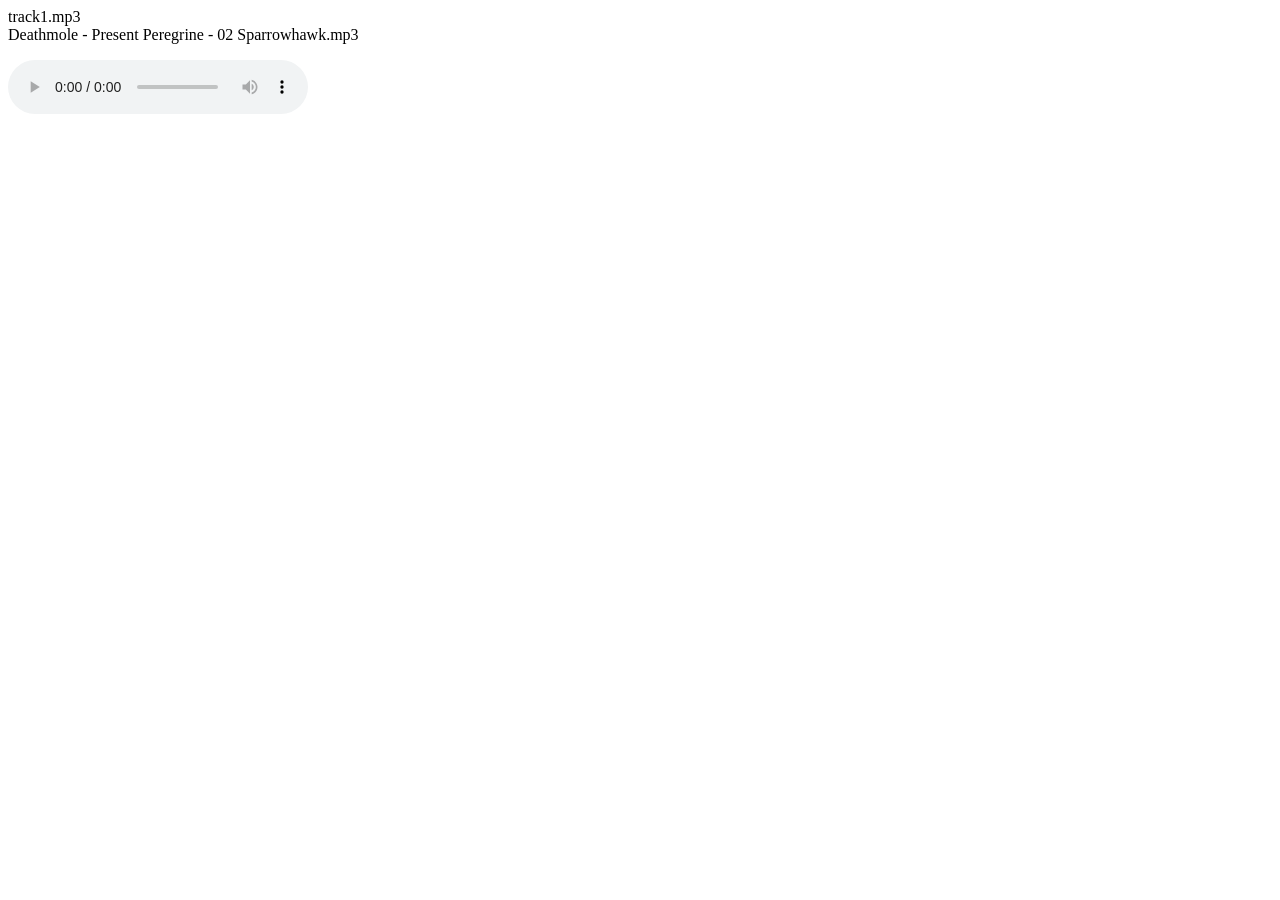
==== index.html @ f4206d85 "files from remote" ====
<html>

	<head>
		<title>PlayList</title>
	</head>

	<style>

		ul {
			list-style-type: none;
			padding: 0;
		}

		ul li:hover {
			cursor: pointer;
			background: lightgray;
		}
	</style>

	<body>
	    <div id='tracks'>

				<ul id='listing'></ul>

				<audio id="player" controls>
					<source src="track1.mp3" type="audio/mpeg">
						Your browser does not support the audio element.
				</audio>

			</div>
	</body>

	<script src="https://ajax.googleapis.com/ajax/libs/jquery/3.3.1/jquery.min.js"></script>
	<script src="play.js"></script>

</html>
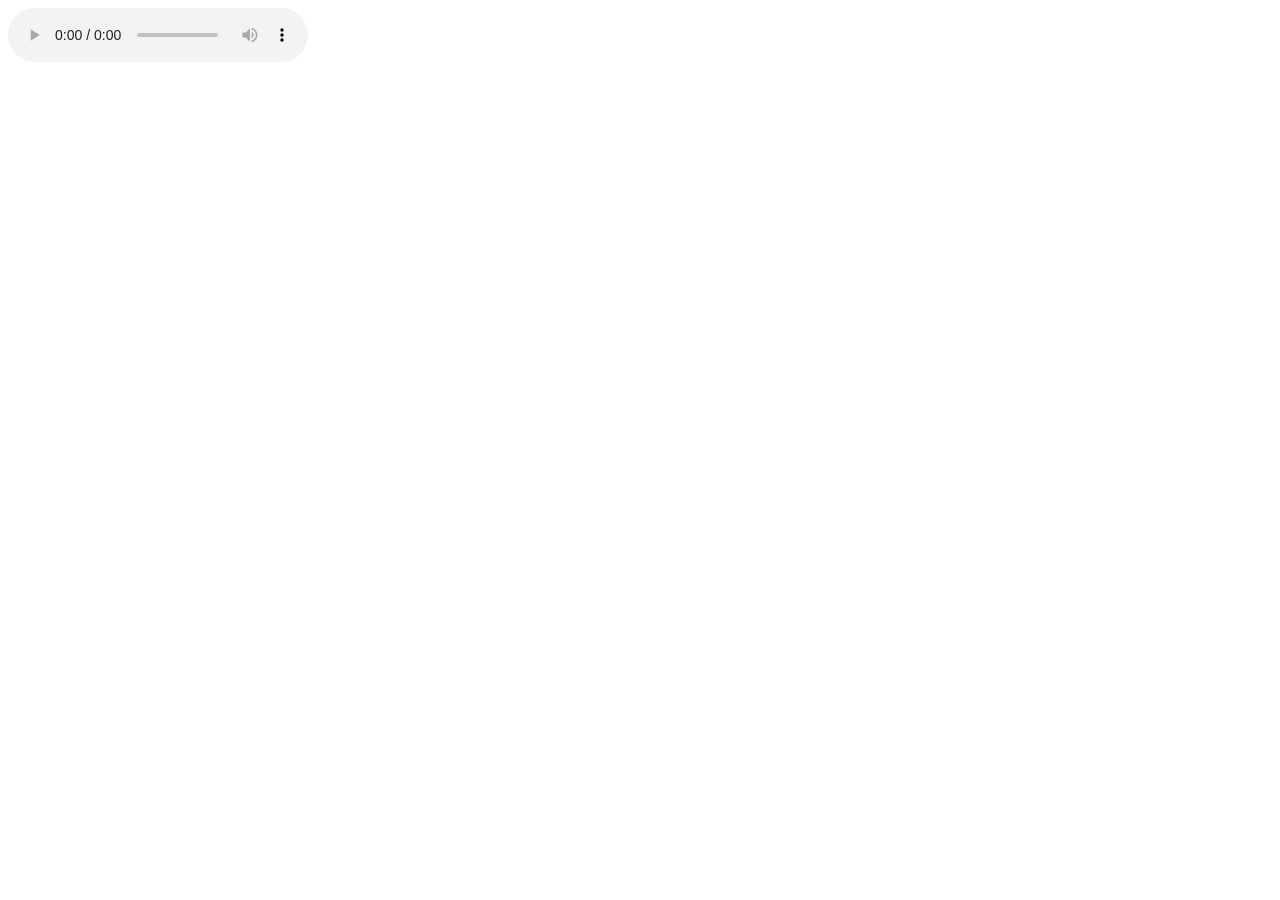
==== commit dfd9e924: "php script added to get mp3 files in dir" ====
--- a/index.html
+++ b/index.html
@@ -23,7 +23,7 @@
 				<ul id='listing'></ul>
 
 				<audio id="player" controls>
-					<source src="track1.mp3" type="audio/mpeg">
+					<source src="" type="audio/mpeg">
 						Your browser does not support the audio element.
 				</audio>
 
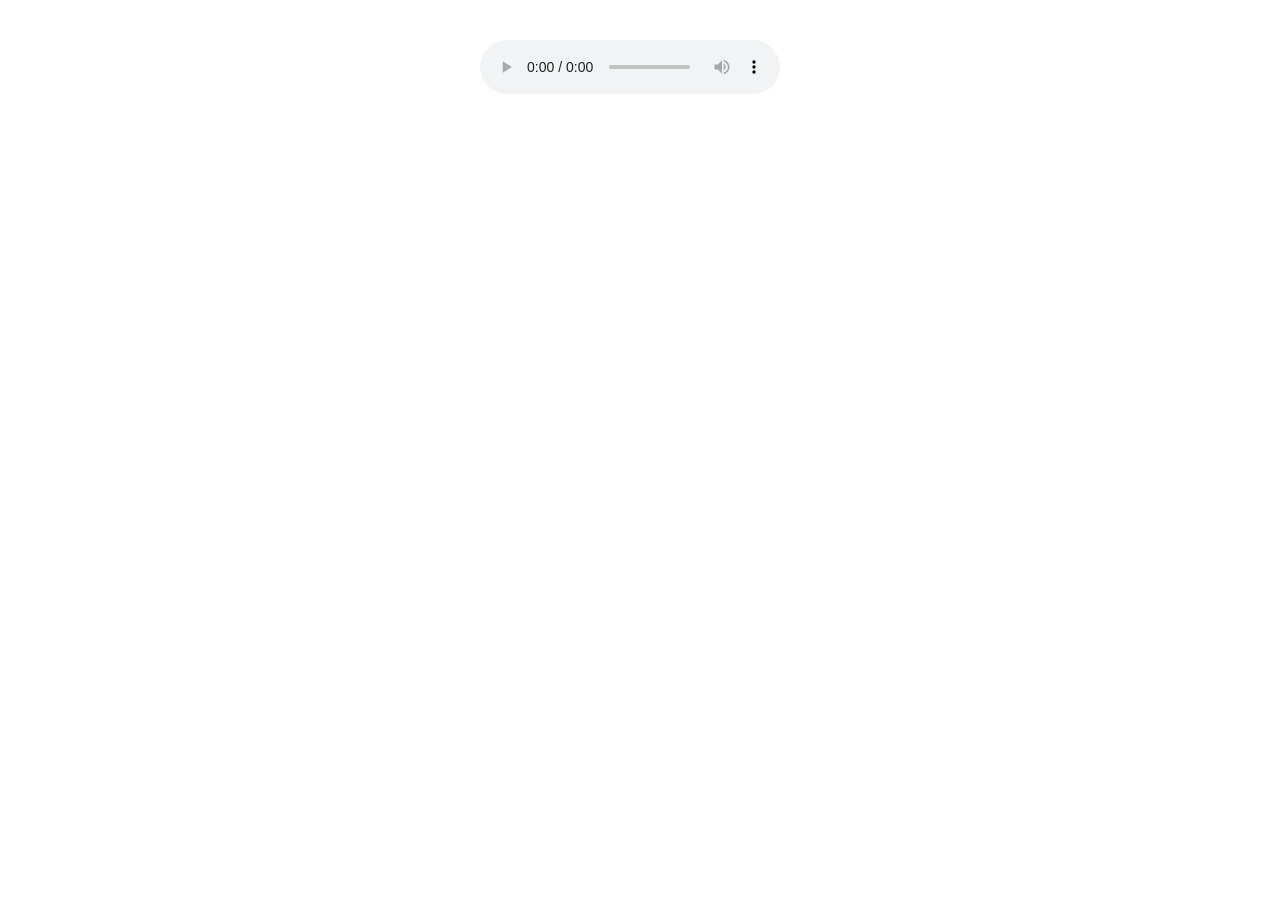
==== commit 9a24ff05: "added README, some basic styling and tidied up the JS." ====
--- a/index.html
+++ b/index.html
@@ -2,22 +2,11 @@
 
 	<head>
 		<title>PlayList</title>
+		<link rel="stylesheet" type="text/css" href="play.css">
 	</head>
 
-	<style>
+	<body>
 
-		ul {
-			list-style-type: none;
-			padding: 0;
-		}
-
-		ul li:hover {
-			cursor: pointer;
-			background: lightgray;
-		}
-	</style>
-
-	<body>
 	    <div id='tracks'>
 
 				<ul id='listing'></ul>
--- a/play.css
+++ b/play.css
@@ -0,0 +1,19 @@
+#tracks {
+  max-width: 320px;
+  margin: auto;
+}
+
+ul {
+  list-style-type: none;
+  padding: 0.5em;
+}
+
+ul li:nth-child(even) {
+  background: lightgray;
+}
+
+ul li:hover {
+  cursor: pointer;
+  background: black;
+  color: white;
+}
